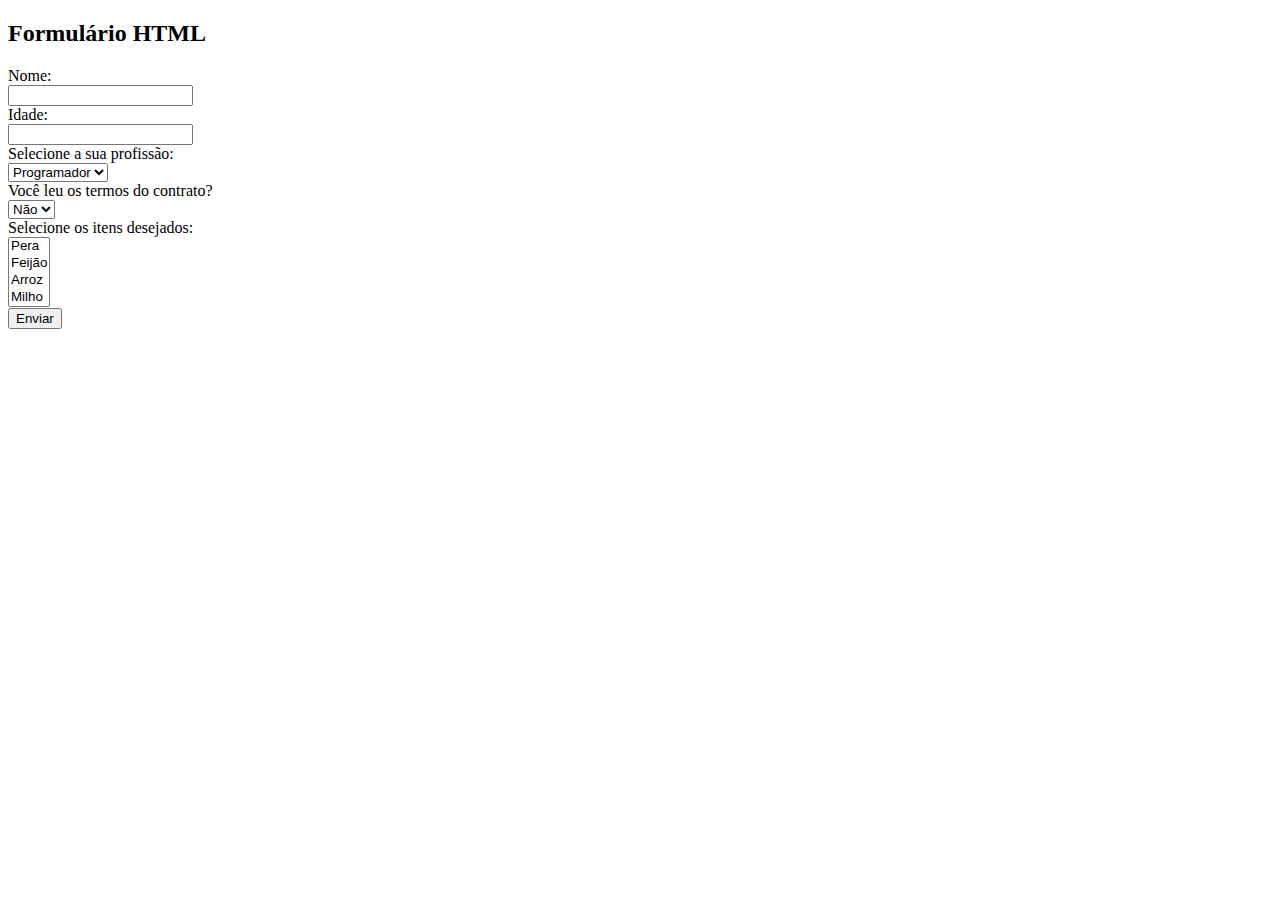
==== HTMLCSS/FORMULARIO/index.html @ 2d5de0b5 "Atualizacao PDI" ====
<!DOCTYPE html>
<html lang="pt-br">
  <head>
    <meta charset="UTF-8" />
    <meta name="viewport" content="width=device-width, initial-scale=1.0" />
    <title>Document</title>
    <link rel="Stylesheet" href="style.css" />
  </head>
  <body>
    <h2>Formulário HTML</h2>
    <form action="register.php" method="get">
      <div>
        <label for="">Nome:</label>
        <input type="text" />
      </div>

      <div>
        <label for="get">Idade:</label>
        <input type="text" name="get" />
      </div>

      <div>
        <label for="job"> Selecione a sua profissão:</label>
        <select name="job">
          <option value="Progamador">Programador</option>
          <option value="Teste">Teste/QA</option>
          <option value="devops">devops</option>
        </select>
      </div>

      <div>
        <label for="Contract">Você leu os termos do contrato?</label>
        <select name="contract">
          <option value="Sim"></option>
          <option value="Não" selected>Não</option>
        </select>
      </div>

      <div>
        <label for="items">Selecione os itens desejados:</label>
        <select name="items" multiple>
          <option value="pera">Pera</option>
          <option value="feijao">Feijão</option>
          <option value="arroz">Arroz</option>
          <option value="milho">Milho</option>
        </select>
      </div>

      <input type="submit" value="Enviar" />
    </form>
  </body>
</html>
---- HTMLCSS/FORMULARIO/style.css ----
.body {
  padding-bottom: 500px;
}

.div {
  margin-bottom: 10px;
}

div inpu,
div label {
  display: block;
}
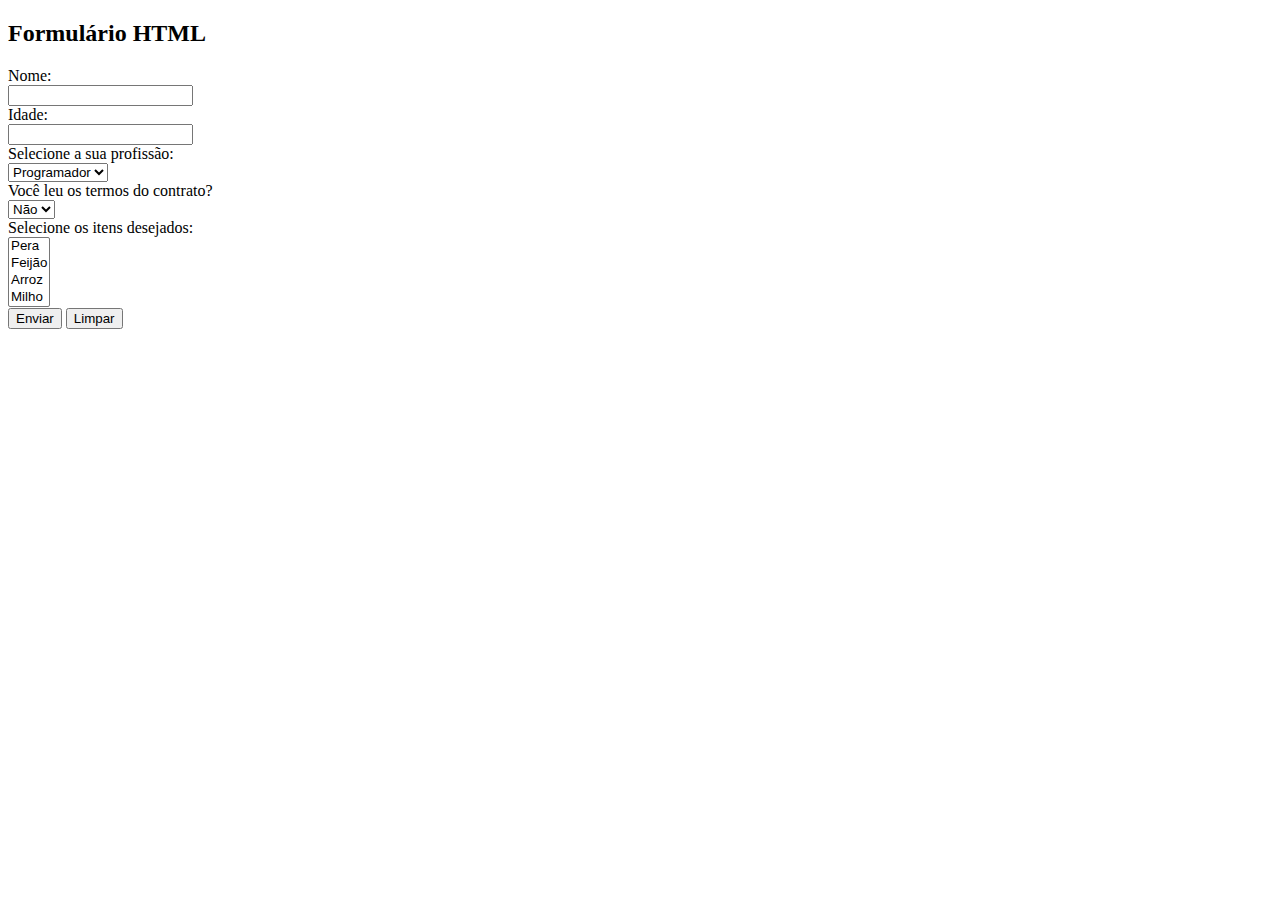
==== commit 6aabfb45: "atualizacaoPDI" ====
--- a/HTMLCSS/FORMULARIO/index.html
+++ b/HTMLCSS/FORMULARIO/index.html
@@ -47,6 +47,7 @@
       </div>
 
       <input type="submit" value="Enviar" />
+      <input type="reset" value="Limpar" />
     </form>
   </body>
 </html>
